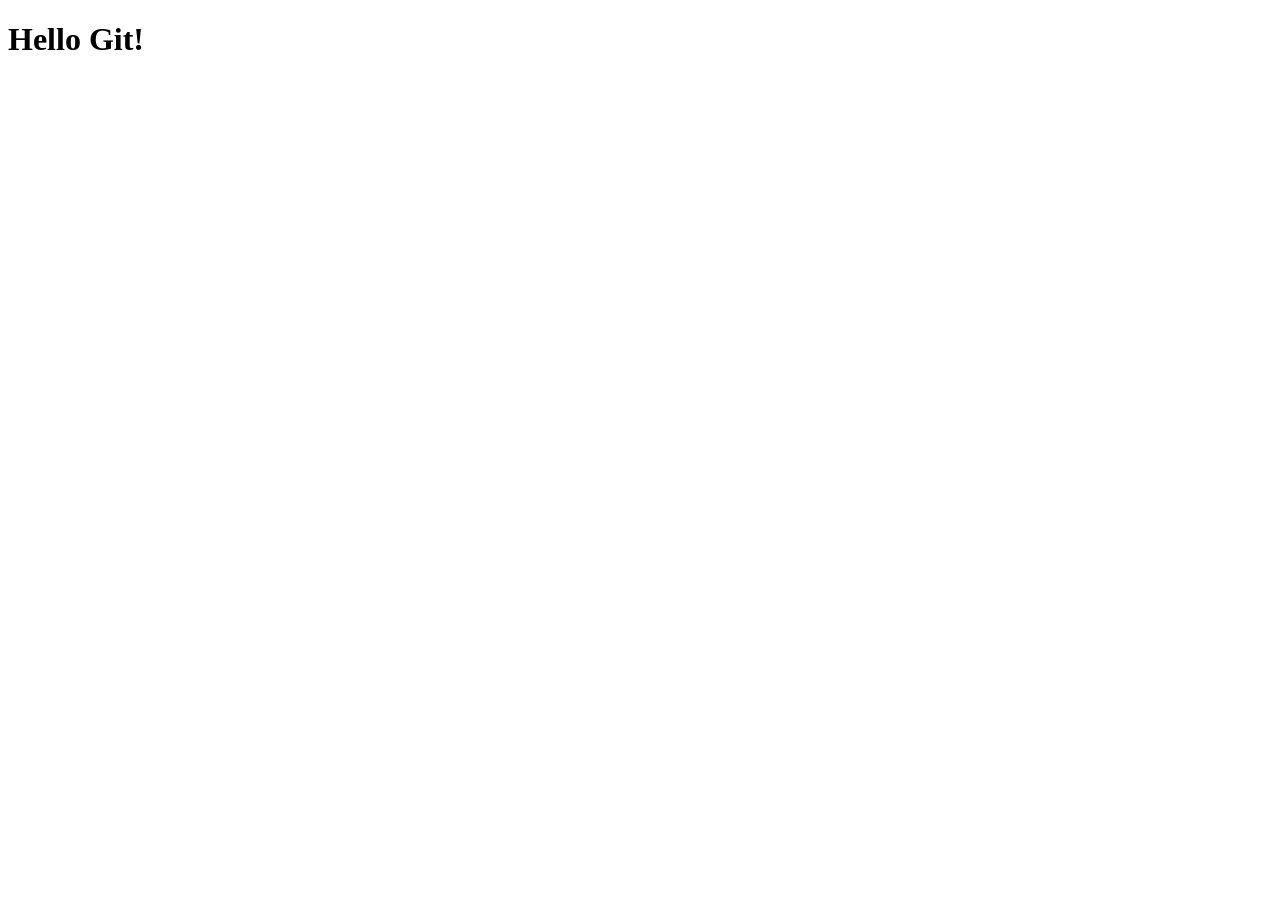
==== September10th/index.html @ 6371334b "Init" ====
<!DOCTYPE html>
<html lang="en">
<head>
    <meta charset="UTF-8">
    <meta name="viewport" content="width=device-width, initial-scale=1.0">
    <title>Git intro</title>
</head>
<body>
    <h1>Hello Git!</h1>
</body>
</html>
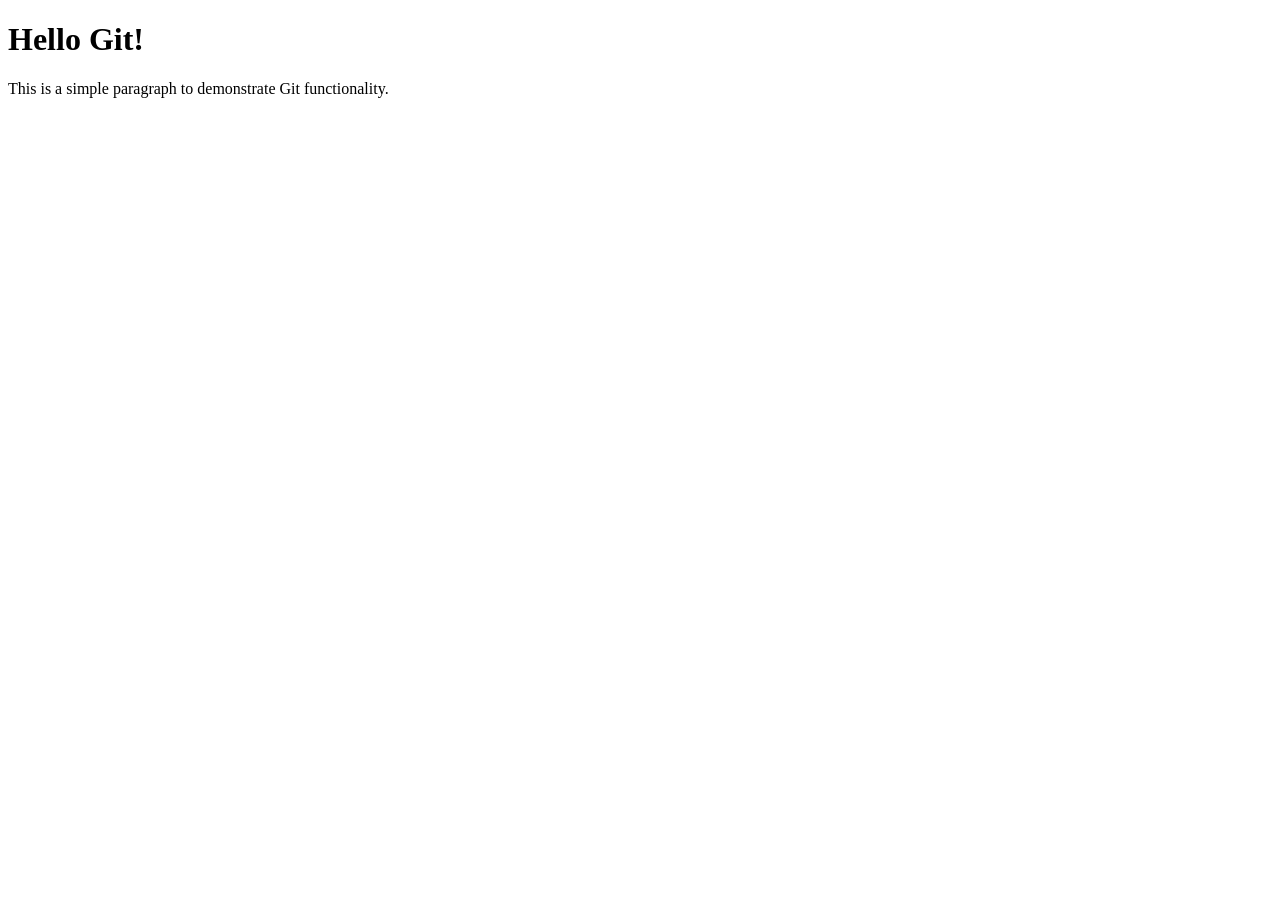
==== commit 2e77fee9: "Added Contact Information" ====
--- a/September10th/index.html
+++ b/September10th/index.html
@@ -7,5 +7,6 @@
 </head>
 <body>
     <h1>Hello Git!</h1>
+    <p>This is a simple paragraph to demonstrate Git functionality.</p>
 </body>
 </html>
